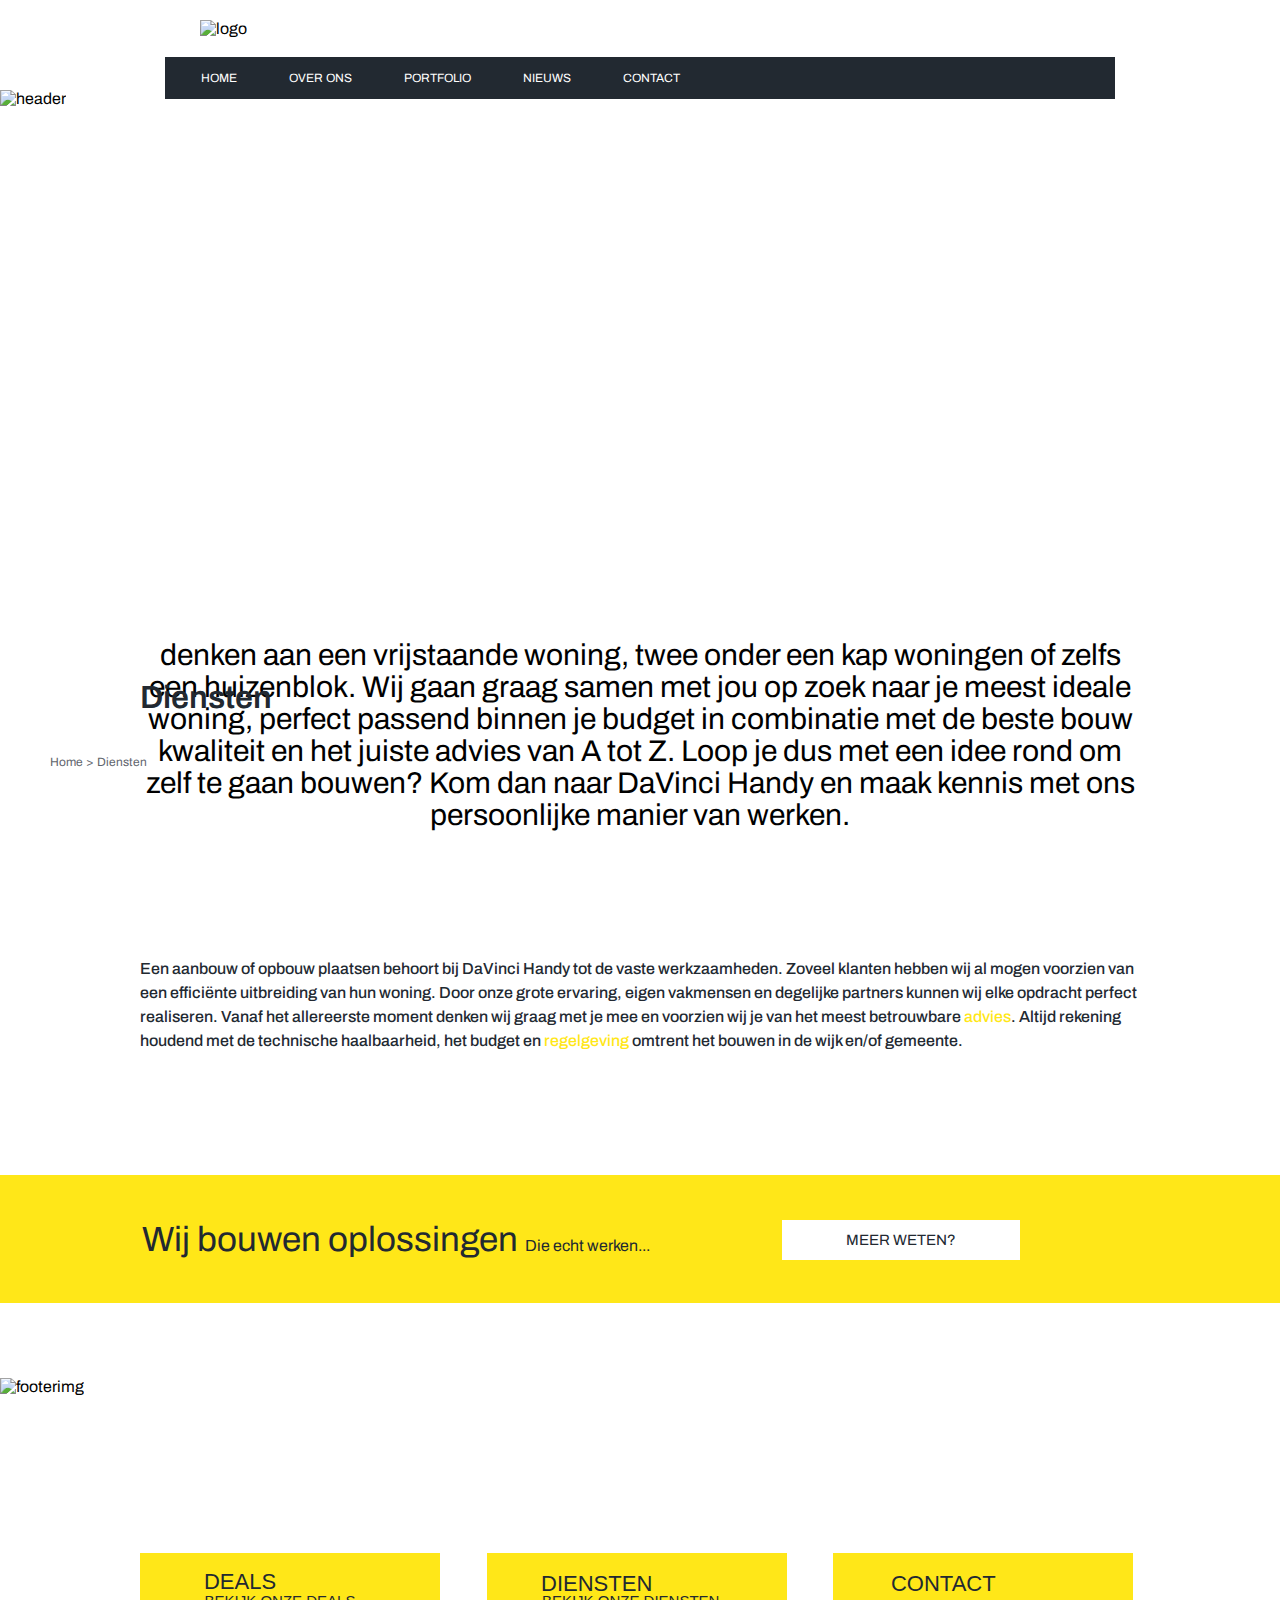
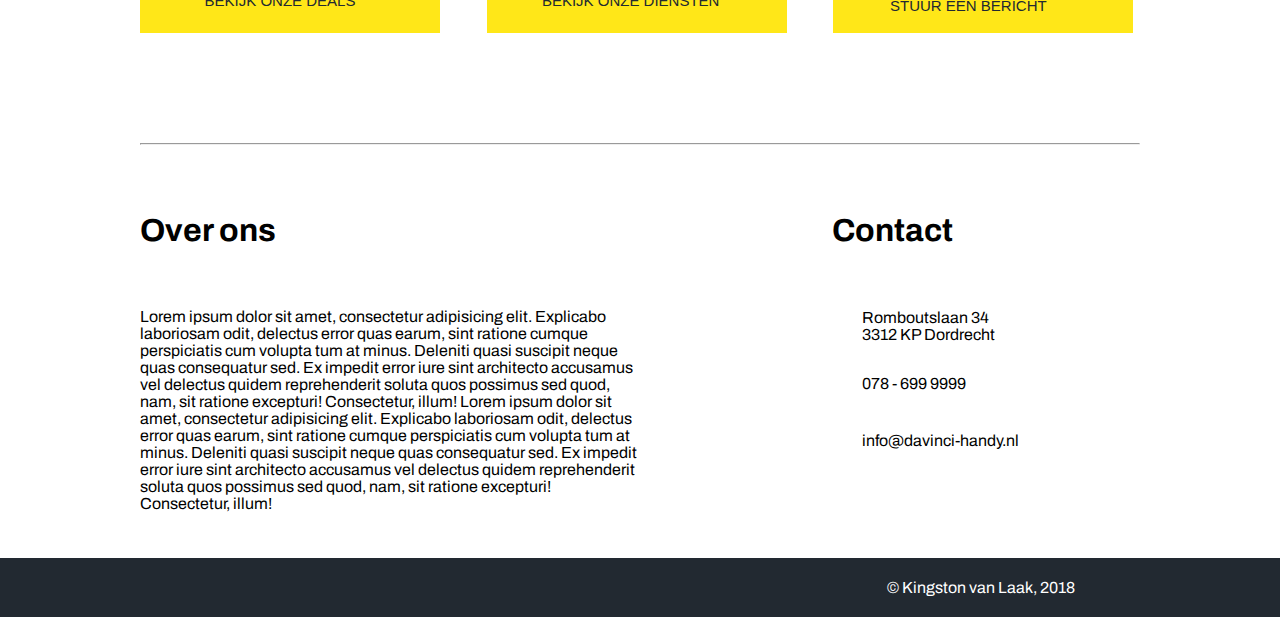
==== diensten.html @ 4f394649 "V1" ====
<!DOCTYPE html>
<html>
<head>
    <title>Da Vinci Handy</title>
    <link rel="stylesheet" type="text/css" href="css/diensten.css">
    <link href="https://fonts.googleapis.com/css?family=Archivo" rel="stylesheet">
    <link rel="stylesheet" href="https://use.fontawesome.com/releases/v5.4.2/css/all.css" integrity="sha384-/rXc/GQVaYpyDdyxK+ecHPVYJSN9bmVFBvjA/9eOB+pb3F2w2N6fc5qB9Ew5yIns" crossorigin="anonymous">
</head>
<body>

<div class="centerpage">

    <img alt="header" src="img/header.jpg" class="header">
    <img alt="logo" src="img/logo.jpg" class="logo">



  <ul class="navbar">
      <li><a href="index.html">HOME</a></li>
      <li class="dropdown">
        <a href="#" class="dropbtn">OVER ONS<i class="fas fa-angle-down"></i></a>
        <div class="dropdown-content">
          <a href="#">Geschiedenis</a>
          <a href="#">Deals</a>
          <a href="#">Diensten</a>
        </div>
      <li><a href="#">PORTFOLIO</a></li>
      <li><a href="#">NIEUWS</a></li>
      <li><a href="#">CONTACT</a></li>
      </li>
  </ul>

  <h1 class="titleDienst">Diensten</h1>

    <div class="grid-container">
        <div class="item8">
          denken aan een vrijstaande woning, twee onder een kap woningen of zelfs een huizenblok. Wij gaan graag samen met jou op 
          zoek naar je meest ideale woning, perfect passend binnen je budget in combinatie met de beste bouw kwaliteit en het juiste 
          advies van A tot Z. Loop je dus met een idee rond om zelf te gaan bouwen? Kom dan naar DaVinci Handy en maak kennis met 
          ons persoonlijke manier van werken.</p>

          <p class="dienstentext2">Een aanbouw of opbouw plaatsen behoort bij DaVinci Handy tot de vaste werkzaamheden. Zoveel klanten hebben wij al mogen 
          voorzien van een efficiënte uitbreiding van hun woning. Door onze grote ervaring, eigen vakmensen en degelijke partners 
          kunnen wij elke opdracht perfect realiseren. Vanaf het allereerste moment denken wij graag met je mee en voorzien wij je van 
          het meest betrouwbare <span title="Neem met ons contact op om van ons advies gebruik te kunnen maken" class="tooltipoverflow">advies</span>. Altijd rekening houdend met de technische haalbaarheid, het budget en <span title="Regelgeving kan per gemeente verschillen. Wij nemen dit voor onze rekening" class="tooltip">regelgeving</span> omtrent het 
          bouwen in de wijk en/of gemeente.</p>
        </div>
    </div>
</div>

<span class="breadcrumb"><a href="index.html">Home</a> > Diensten</span>


<footer>
  <p class="ptext">Wij bouwen oplossingen <span class="psmalltext">Die echt werken...</span> <a class="button1">MEER WETEN?</a></p>
</footer>
<img class="footer1" src="img/footer.jpg" alt="footerimg">

  <div class="grid-container1 centerpage">

          <div class="item4"><button type="button" class="button2"><i class="far fa-handshake"></i><span class="deal">DEALS</span><br><small><span class="aldeal">BEKIJK ONZE DEALS</span></small></button></div>

          <div class="item5"><button type="button" class="button3"><i class="fas fa-toolbox"></i><span class="dienst1">DIENSTEN</span><br><small><span class="diensten">BEKIJK ONZE DIENSTEN</span></small></button></div>

          <div class="item6"><button type="button" class="button4"><i class="far fa-envelope"></i><span class="bericht">CONTACT</span><br><small><span class="berichten">STUUR EEN BERICHT</span></small></button></div>
        </div>
  <div class="centerpage"><hr class="lineUnder">
  </div>

    <div class="grid-container2 centerpage">
      <div class="item11"> 
        <h1 class="footerheaders">Over ons</h1>
        <p>Lorem ipsum dolor sit amet, consectetur adipisicing elit. Explicabo laboriosam 
        odit, delectus error quas earum, sint ratione cumque perspiciatis cum volupta
        tum at minus. Deleniti quasi suscipit neque quas consequatur sed. Ex impedit 
        error iure sint architecto accusamus vel delectus quidem reprehenderit soluta 
        quos possimus sed quod, nam, sit ratione excepturi! Consectetur, illum! Lorem 
        ipsum dolor sit amet, consectetur adipisicing elit. Explicabo laboriosam 
        odit, delectus error quas earum, sint ratione cumque perspiciatis cum volupta
        tum at minus. Deleniti quasi suscipit neque quas consequatur sed. Ex impedit 
        error iure sint architecto accusamus vel delectus quidem reprehenderit soluta 
        quos possimus sed quod, nam, sit ratione excepturi! Consectetur, illum!</p>
       </div>
  <div class="item13">
          <h1 class="footerheaders">Contact</h1>
      </div>

      <div class="item13">
      <span class="marker"><i class="fas fa-map-marker-alt"></i></span>
      </div>

      <div class="item13">
      <span class="mobile"><i class="fas fa-mobile-alt"></i></span>
      </div>

      <div class="item13">
      <span class="envelope"><i class="far fa-envelope-open"></i></span>
      </div>

      <div class="item13">
      <p class="locatie">Romboutslaan 34<br> 3312 KP Dordrecht</p>
      </div>

      <div class="item13">
      <p class="telNummer">078 - 699 9999</p>
      </div>

      <div class="item13">
      <p class="eMail">info@davinci-handy.nl</p>
      </div>

</div>
<div class="footer">
  <p class="naamFooter">© Kingston van Laak, 2018</p>
  </div>

</body>
</html>
---- css/diensten.css ----
.centerpage{
    max-width: 1000px;
    margin: auto;  
}

.footer{
   padding: 5px;
   text-align: right;
   max-width: 100%;
   background-color: #222931;
   color: white;
   margin-top: 30px;
}

.naamFooter{
	position: relative;
	right: 200px;
}

.item8 {grid-area: img1;}
.item9 {grid-area: img2;}
.item10 {grid-area: img3;}

/*grid hover*/
.grid-container{
  display: grid;
  grid-template-areas:
  'img1 img2 img3';
  position: relative;
  overflow: hidden;
  top: 460px;
}

.grid-container > div{
  background-color: rgba(255, 255, 255, 0.8);
  text-align: center;
  padding: 2px 0;
  font-size: 30px;
}

.item1{
  grid-row-start: 1;
  grid-row-end: 3;
}

.item1:hover{
	color: #222931;
	opacity: 0.5;
    }

.item2:hover{
	color: #222931;
	opacity: 0.5;
}

.item3:hover{
	color: #222931;
	opacity: 0.5;
}

body{
	font-family: 'Archivo', sans-serif;
	margin: 0px;
}

/*logo + header position*/
.header{
	position: absolute;
	top: 90px;
	left: 0px;
    max-width: 100%;
    z-index: -2;
}

.logo{
	position: relative;
	left: 60px;
	top: 20px;
}

.navbar{
    list-style-type: none;
    margin: 0;
    padding: 0;
    overflow: hidden;
    background-color: #222931;
    max-width: 950px;
    margin-top: 40px;
	z-index: 1;
	margin-left: 25px;
    font-size: 12px;
}

/*nav bar dropdowns + positions*/
li{
    float: left;
    margin-left: 20px;
}

li a, .dropbtn{
    display: inline-block;
    color: white;
    text-align: center;
    padding: 14px 16px;
    text-decoration: none;
}

li a:hover, .dropdown:hover .dropbtn {
    background-color: #ffe718;
    color: black;
}

li.dropdown {
    display: inline-block;
}

.dropdown-content {
    display: none;
    position: absolute;
    background-color: #222931;
    min-width: 160px;
    box-shadow: 0px 8px 16px 0px rgba(0,0,0,0.2);
    z-index: 1;
    font-size: 16px;
    font-weight: 500;
}

.dropdown-content a{
    color: white;
    padding: 12px 16px;
    text-decoration: none;
    display: block;
    text-align: left;
}

.dropdown-content a:hover{
	background-color: #ffe718;
	color: #222931;
}

.dropdown:hover .dropdown-content {
    display: block;
}

.banner1{
	z-index: 2;
}
.banner1:hover{
    opacity: 0.3;
}

footer {
    background-color: #777;
    padding: 10px;
    text-align: center;
    color: #222931;
    background-color: #ffe718;
    margin-top: 500px;
    max-width: 100%;
}

small{
    font-size: 15px;
    font-weight: 500px;
}

.ptext{
   font-size: 35px;
}

.psmalltext{
	font-size: 16px;
}

.button1{
	display: block;
	font-size: 15px;
	background-color: white;
	padding: 12px 64px;
	float: right;
	margin-right: 250px;
	border: none;
}

.button1:hover{
	background-color: #222931;
	color: white;
	transition: 0.3s;
}


.footer1{
	position: absolute;
	max-width: 100%;
	min-height: 200px;
	top: 1378px;
}

.fa-angle-down{
	position: relative;
	left: 5px;
}

.item4 { grid-area: img4; max-width: 300px;}
.item5 { grid-area: img5; max-width: 300px;}
.item6 { grid-area: img6; max-width: 300px;}

.grid-container1{
  	display: grid;
 	grid-template-areas: 'img4 img5 img6';
  	grid-gap: 40px;
	position: relative;
  	top: 250px;
}

.grid-container1 > div{
  background-color: rgba(255, 255, 255, 0.8);
  text-align: center;
  font-size: 30px;
  height: 100px;

}

/*button hovers*/
.button2{
    background-color: #ffe718;
    width: 300px;
    height: 80px;
    font-size: 25px;
    float: left;
    border: none;
}

.button2:hover{
	background-color: #222931;
	color: white;
	transition: 0.3s;
}

.button3{
    background-color: #ffe718;
    width: 300px;
    height: 80px;
    border: none;
}

.button3:hover{
	background-color: #222931;
	color: white;
	transition: 0.3s;
}

.button4{
    background-color: #ffe718;
    width: 300px;
    height: 80px;
    border: none;
}

.button4:hover{
    background-color: #222931;
	color: white;
    transition: 0.3s;
}

.item8:hover .overlayitem8{
    opacity: 0.8;
    background: #222931;
    transition-duration: 0.4s;
}

.textitem8{
    color: white;
    position: absolute;
    left: 40%;
    right: 0;
    top: 63%;
    bottom: 0;
    transform: translate(-50%, -50%);
}

.gtext{
    font-size: 32px;
    text-decoration: none;
    color: white;
}

.overlayitem9{
    position: absolute;
    top: 0;
    bottom: 0;
    right: 350px;
    left: 349px;
    opacity: 0;
    transition: .4s, ease;
    background: #222931;
    transition-duration: 0.4s;
}

.item9:hover .overlayitem9{
    opacity: 0.8;
    background: #222931;
    transition-duration: 0.4s;
}

.textitem9{
    color: white;
    position: absolute;
    left: 50%;
    right: 0;
    top: 63%;
    bottom: 0;
    transform: translate(-50%, -50%);
}

.overlayitem10{
    position: absolute;
    top: 0;
    bottom: 0;
    right: 16px;
    left: 683px;
    opacity: 0;
    transition: .4s, ease;
    background: #222931;
    transition-duration: 0.4s;
}

.item10:hover .overlayitem10{
    opacity: 0.8;
    background: #222931;
    transition-duration: 0.4s;
}

.textitem10{
    color: white;
    position: absolute;
    left: 50%;
    right: 0;
    top: 63%;
    bottom: 0;
    transform: translate(-50%, -50%);
}

/*all position*/
.contact{
	height: 50px;
	width: 50px;
	float: left;
	margin-left: 20px;
	left: 4px;
}

.fa-handshake{
	float: left;
	top: 7px;
	margin-left: 20px;
	position: relative;
	font-size: 40px;
	z-index: 3;
}

.fa-toolbox{
	float: left;
	margin-left: 20px;
	position: relative;
	font-size: 40px;
	z-index: 3;
}

.fa-envelope{
	float: left;
	margin-left: 20px;
	position: relative;
	font-size: 40px;
	z-index: 3;
	top: 2px;
}

.deal{
	font-size: 22px;
	right: 50px;
	top: 2px;
	position: relative;
	bottom: 5px;
	font-weight: 600px;
	color: #222931;
}

.aldeal{
	font-size: 15px;
	right: 10px;
	position: relative;
	bottom: 10px;
	font-weight: 600px;
	color: #222931;
}

.dienst1{
	font-size: 22px;
	right: 40px;
	top: 0px;
	position: relative;
	bottom: 5px;
	font-weight: 600px;
	color: #222931;
}

.diensten{
	font-size: 15px;
	right: 6px;
	top: -5px;
	position: relative;
	font-weight: 600px;
	color: #222931;
}

.bericht{
	font-size: 22px;
	right: 40px;
	top: 0px;
	position: relative;
	font-weight: 600px;
	color: #222931;
}

.berichten{
	font-size: 15px;
	right: 15px;
	position: relative;
	font-weight: 600px;
	color: #222931;
	top: 0px;
}


/*hover Buttons*/
.button2:hover .aldeal{
	color: white;
	transition: 0.3s;
}

.button2:hover .deal{
	color: white;
	transition: 0.3s;
}

.button3:hover .dienst1{
	color: white;
	transition: 0.3s;
}

.button3:hover .diensten{
	color: white;
	transition: 0.3s;
}

.button4:hover .bericht{
	color: white;
	transition: 0.3s;
}

.button4:hover .berichten{
	color: white;
	transition: 0.3s;
}

.overlay1{
   color: white;
   background-color: black;
   z-index: 1;
}

.lijn{
	max-width: 980px;
	position: relative;
	right: 0px;
	margin-top: 50px;
}

.hoofd1{
	margin-left: 227px;
	margin-top: 80px;
}

.par1{
    font-size: 14px;
}

.lineUnder{
	margin-top: 340px;
}


.item11 { grid-area: text; max-width: 500px; margin-top: 30px;}
.item13 { grid-area: info; margin-top: 30px;}

.grid-container2{
  	display: grid;
 	grid-template-areas: 'text info';
  	grid-gap: 40px;
	position: relative;
}

.footerheaders{
	margin-top: 30px;
	margin-bottom: 60px;
}

.fa-map-marker-alt{
	font-size: 24px;
	color: grey;	
}

.fa-mobile-alt{
	font-size: 24px;
	color: grey;
}

.marker{
	position: relative;
	float: left;
	top: 130px;
}

.mobile{
	position: relative;
	float: left;
	top: 190px;
	left: 2px;
}

.fa-envelope-open{
	font-size: 24px;
	color: grey;
}

.envelope{
	position: relative;
	float: left;
	top: 245px;
	left: 0px;
}

.locatie{
	position: relative;
	float: left;
	top: 110px;
	left: 30px;
}

.telNummer{
	position: relative;
	float: left;
	top: 176px;
	left: 30px;
}

.eMail{
	position: relative;
	float: left;
	top: 233px;
	left: 30px;
}


.longTekst{
	font-size: 16px;
	text-align: left;
	font-weight: 500;
}

.titleDienst{
	font-size: 32px;
	position: relative;
	top: 560px;
	font-weight: 600;
	color: #222931;
	z-index: 2;
}

.homeDienst{
	font-size: 12px;
	position: relative;
	color: #222931;
	text-decoration: none;
    font-weight: 400;
    left: 220px;
}

.teken{
    font-weight: 400;
	font-size: 12px;
	position: relative;
	left: 260px;
	color: #222931;
    bottom: 30px;
}

.dienstHome{
	font-size: 12px;
	position: relative;
	left: 275px;
	color: #222931;
	text-decoration: none;
    font-weight: 400;
    bottom: 63px;
}

.h1diensten{
    position: relative;
    right: 94px;
    top: 50px;
    font-size: 32px;
    font-weight: 600;
    color: #222931;
    float: left;
}

.dienstentext{
    position: relative;
    top: 80px;
    font-size: 16px;
    line-height: 24px;
    font-weight: 500;
    color: #222931;
    float: left;
    text-align: left;
}

.dienstentext2{
    position: relative;
    top: 80px;
    font-size: 16px;
    line-height: 24px;
    font-weight: 500;
    color: #222931;
    float: left;
    margin-bottom: 160px;
    text-align: left;
}

.tooltip{
    color: #ffe718;
    display: inline;
    position: relative;
}

.tooltip:hover:after{
    background: #aeb6be ;
    top: 20px;
    color: #fff;
    content: attr(title);
    left: 0;
    padding: 15px 15px;
    position: absolute;
    z-index: 98;
    width: 220px;
    font-size: 12px;
    font-weight: 400;
    line-height: 20px;
}


.tooltipoverflow{
    color: #ffe718;
    display: inline;
    position: relative;
}

.tooltipoverflow:hover:after{
    background: #aeb6be;
    top: 20px;
    color: white;
    content: attr(title);
    right: 0px;
    padding: 15px 15px;
    position: absolute;
    z-index: 98;
    width: 220px;
    font-size: 12px;
    font-weight: 400;
    line-height: 20px;
}

.breadcrumb{
    float: left;
    font-size: 12px;
    font-weight: 400;
    color: #5f656d;
    position: relative;
    top: 80px;
    left: 50px;
}

.breadcrumb a{
    text-decoration: none;
    color: #5f656d;
}
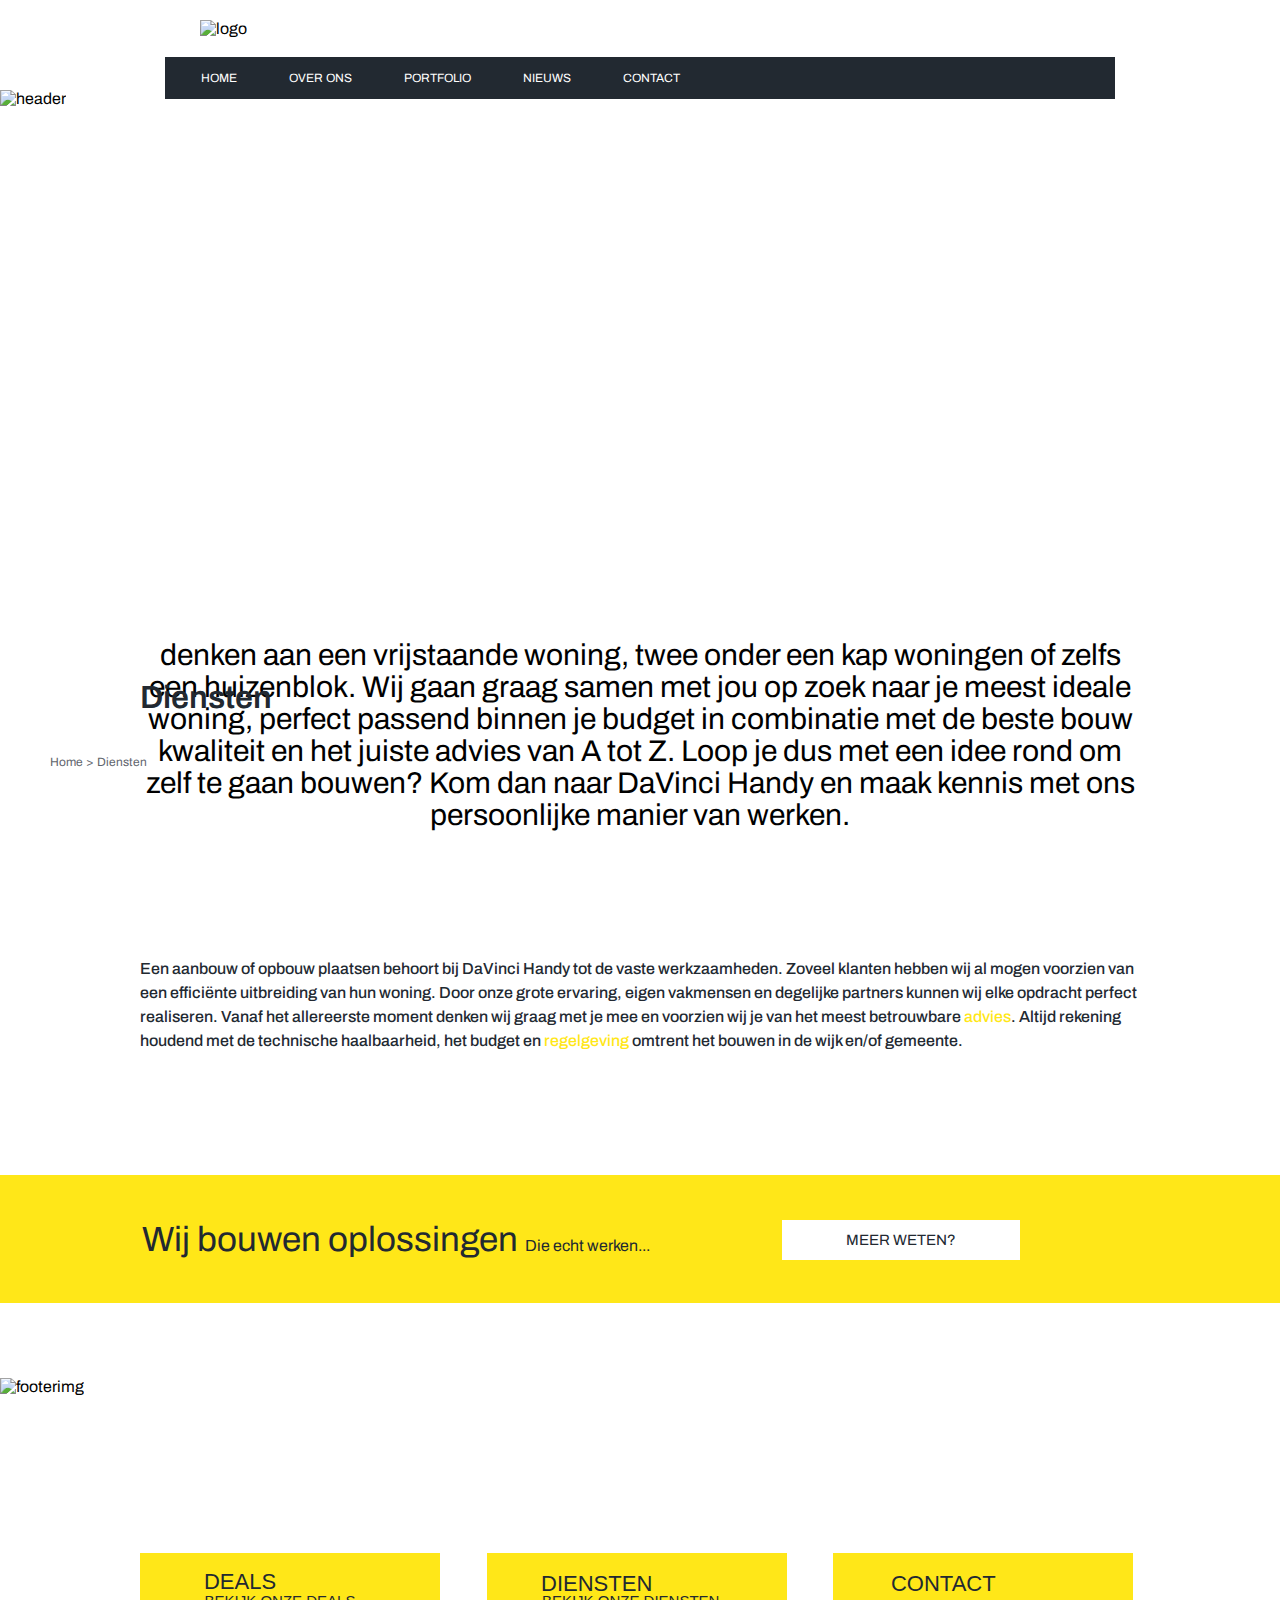
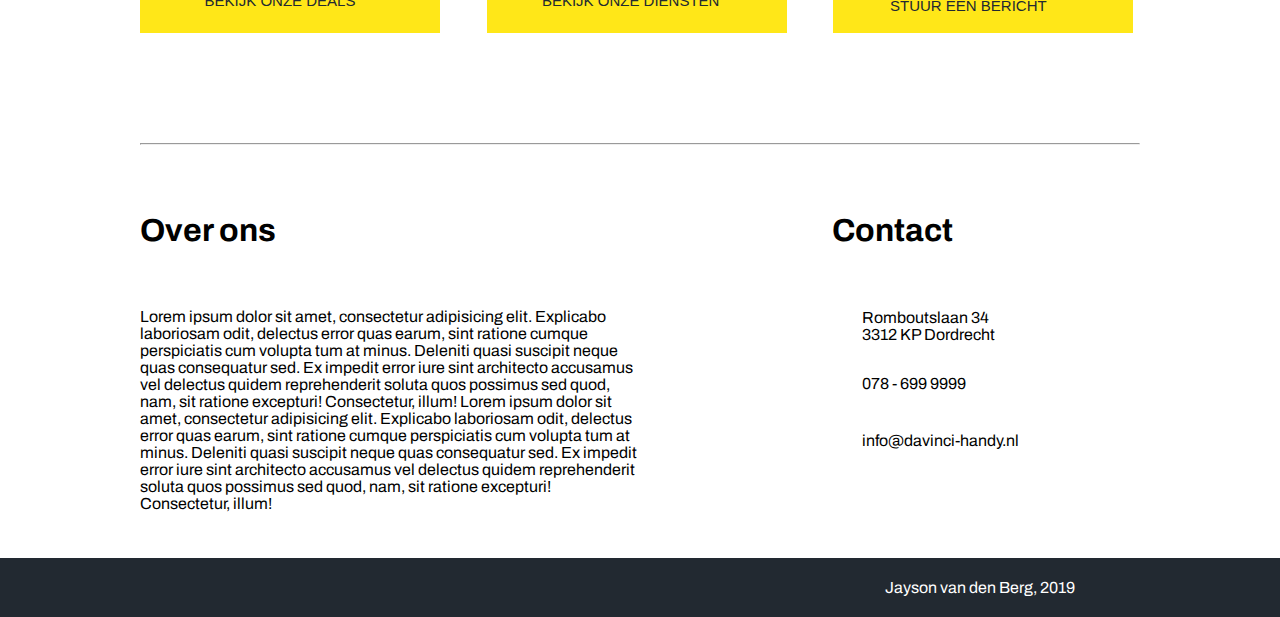
==== commit 5f1acbeb: "BETERE VERSIE" ====
--- a/diensten.html
+++ b/diensten.html
@@ -111,7 +111,7 @@
 
 </div>
 <div class="footer">
-  <p class="naamFooter">© Kingston van Laak, 2018</p>
+  <p class="naamFooter"> Jayson van den Berg, 2019</p>
   </div>
 
 </body>
